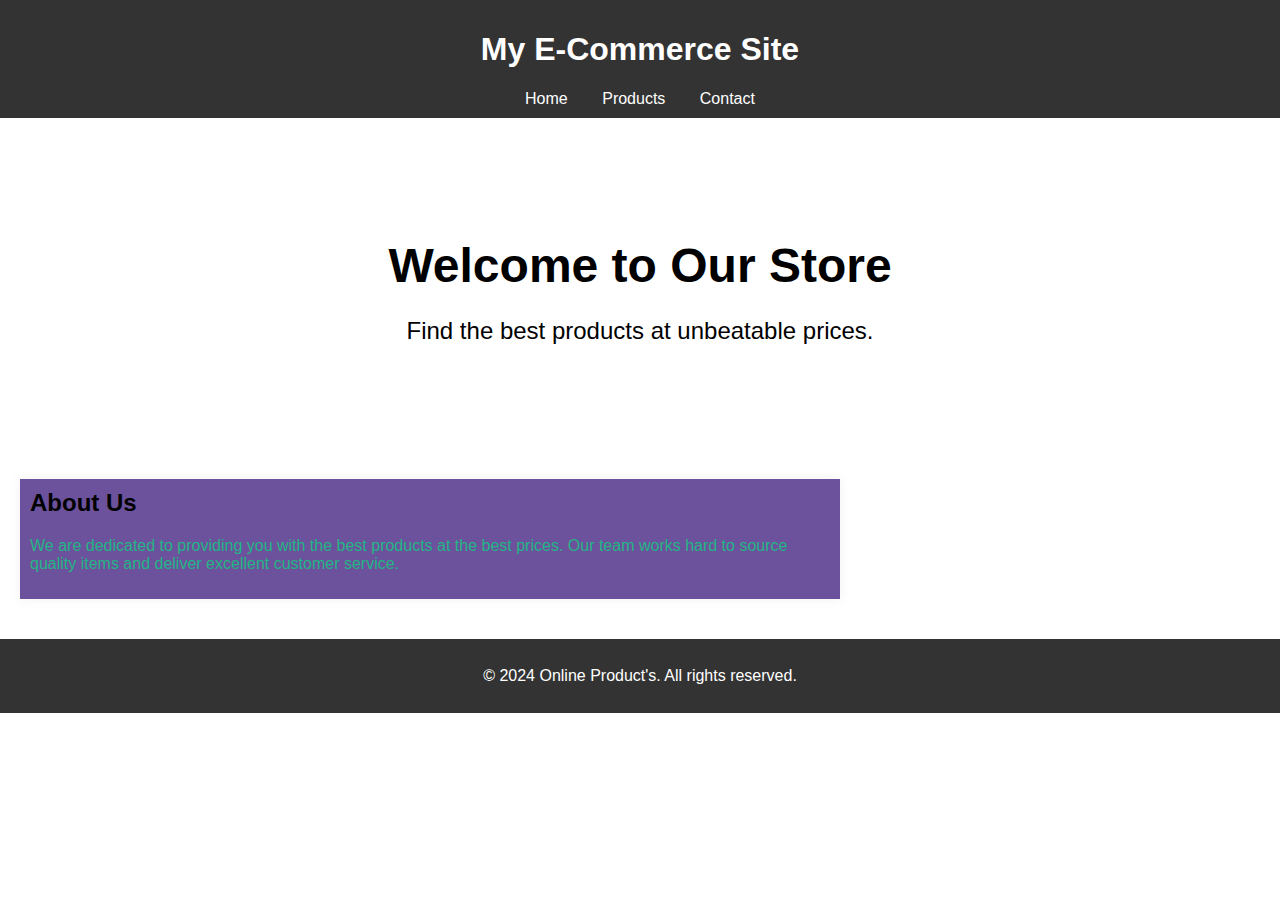
==== Home.html @ 78d5ea93 "Add files via upload" ====
<!DOCTYPE html>
<html lang="en">
<head>
    <meta charset="UTF-8">
    <meta name="viewport" content="width=device-width, initial-scale=1.0">
    <title>Home - My E-Commerce Site</title>
    <link rel="stylesheet" href="style.css">
</head>
<body>
    <header>
        <h1>My E-Commerce Site</h1>
        <nav>
            <ul>
                <li><a href="Home.html">Home</a></li>
                <li><a href="index.html#products">Products</a></li>
                <li><a href="contact.html">Contact</a></li>
            </ul>
        </nav>
    </header>
    <main>
        <section class="hero">
            <h2>Welcome to Our Store</h2>
            <p>Find the best products at unbeatable prices.</p>
        </section>
        <section class="about" id="about">
            <h2>About Us</h2>
            <p>We are dedicated to providing you with the best products at the best prices. Our team works hard to source quality items and deliver excellent customer service.</p>
        </section>
       
    </main>
    <footer>
        <p>&copy; 2024  Online Product's. All rights reserved.</p>
        
    </footer>
    <script src="script.js"></script>
</body>
</html>
---- style.css ----
body {
    font-family: Arial, sans-serif;
    margin: 0;
    padding: 0;
}

header {
    background-color: #333;
    color: #fff;
    padding: 10px 0;
    text-align: center;
}

nav ul {
    list-style-type: none;
    margin: 0;
    padding: 0;
}

nav ul li {
    display: inline;
    margin: 0 15px;
}

nav ul li a {
    color: #fff;
    text-decoration: none;
}

main {
    padding: 20px;
}

.products {
    display: flex;
    justify-content: space-around;
    flex-wrap: wrap;
    float: left;
   
}

.product {
    border: 1px solid #ccc;
    padding: 10px;
    margin: 10px;
    text-align: center;
    width: 200px;
}

.product img {
    width: 100%;
    height:50%;
}

.cart {
    margin-top: 400px;
    margin-bottom: 10px;
    background-color:black;
    color: white;
    display:block;
   float:right;
}

.cart ul {
    list-style-type: none;
    margin: 0;
    
}

.cart ul li {
    margin: 5px 0;
}

.contact {
    margin-top: 20px;
}

.contact form {
    display: flex;
    flex-direction: column;
    max-width: 400px;
    margin: auto;
}

.contact label {
    margin-top: 40px;
}

.contact input, .contact textarea {
    padding: 10px;
    margin-top: 5px;
    font-size: 16px;
}

.contact button {
    margin-top: 20px;
    padding: 10px;
    background-color: #333;
    color: #fff;
    border: none;
    cursor: pointer;
}

.contact button:hover {
    background-color: #555;
}


footer {
    background-color: #333;
    color: #fff;
    text-align: center;
    padding: 28px;
    margin-top: 10px;
}

footer p {
    margin: 0;
}

footer nav ul {
    list-style: none;
    padding: 0;
    margin: 10px 0 0 0;
    display: flex;
    justify-content: center;
}
.hero {
    background: url('https://www.shutterstock.com/image-vector/seamless-pattern-shopping-sale-thin-260nw-1245718864.jpg') no-repeat center/cover;
    color: black;
    text-align: center;
    padding: 100px 20px;
}

.hero h2 {
    margin: 0;
    font-size: 48px;
}

.hero p {
    font-size: 24px;
}

.about {
    max-width: 800px;
    margin: 10px 0px ;
    padding: 10px;
    background-color: #6c529c;
    color: rgb(35, 181, 133);
    box-shadow: 0 0 10px rgba(118, 104, 104, 0.1);
}

.about h2 {
    margin-top: 0;
    color: black;
}
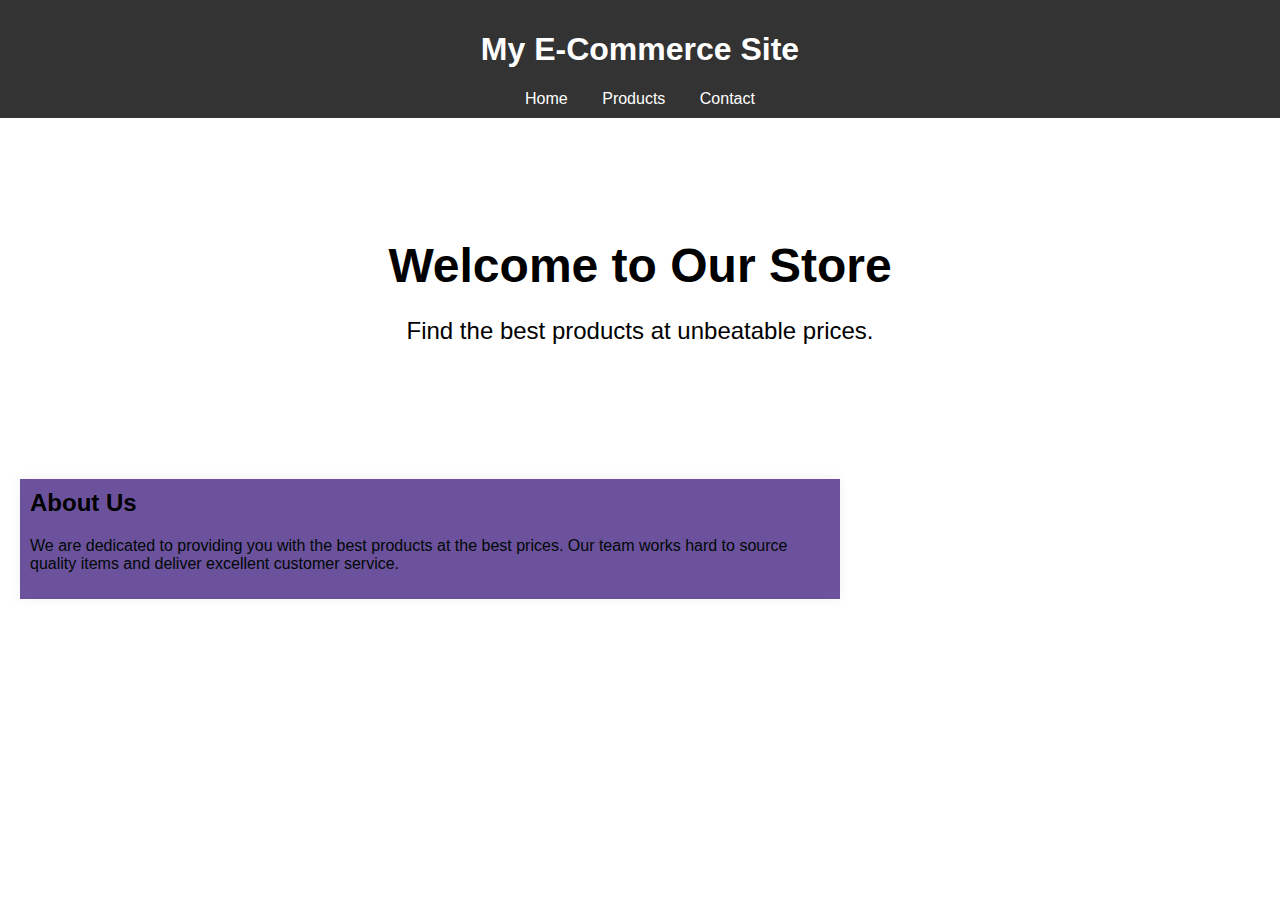
==== commit d3e2ddc3: "Update Home.html" ====
--- a/Home.html
+++ b/Home.html
@@ -28,10 +28,7 @@
         </section>
        
     </main>
-    <footer>
-        <p>&copy; 2024  Online Product's. All rights reserved.</p>
-        
-    </footer>
+    
     <script src="script.js"></script>
 </body>
 </html>
--- a/style.css
+++ b/style.css
@@ -111,7 +111,7 @@
     color: #fff;
     text-align: center;
     padding: 28px;
-    margin-top: 10px;
+    margin-top: 200px;
 }
 
 footer p {
@@ -146,7 +146,7 @@
     margin: 10px 0px ;
     padding: 10px;
     background-color: #6c529c;
-    color: rgb(35, 181, 133);
+    color: rgb(0, 8, 6);
     box-shadow: 0 0 10px rgba(118, 104, 104, 0.1);
 }
 
